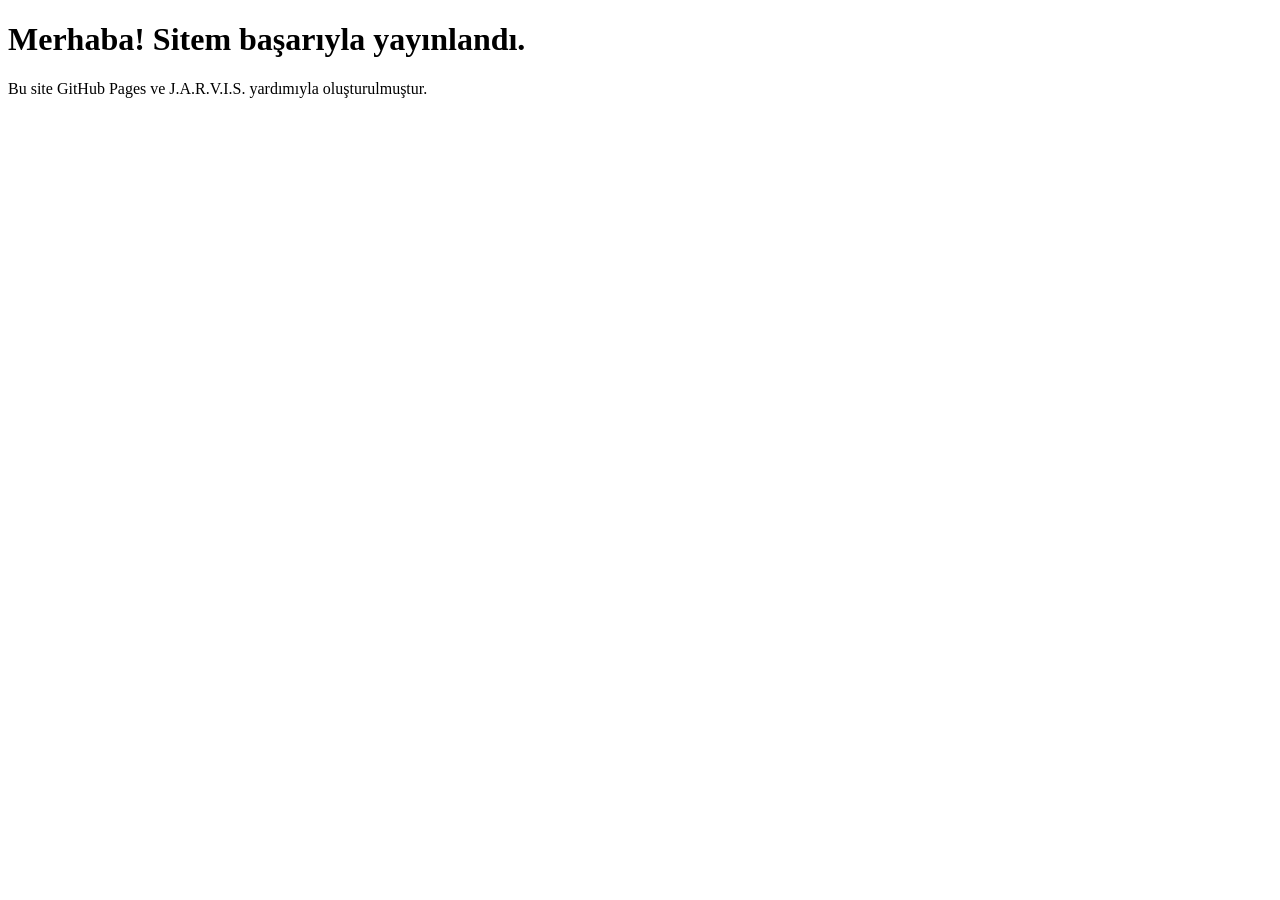
==== İndex.html @ a387bfae "Create initial HTML structure for the site" ====
<!DOCTYPE html>
<html lang="tr">
<head>
    <meta charset="UTF-8">
    <meta name="viewport" content="width=device-width, initial-scale=1.0">
    <title>JARVIS FATIH AI</title>
</head>
<body>
    <h1>Merhaba! Sitem başarıyla yayınlandı.</h1>
    <p>Bu site GitHub Pages ve J.A.R.V.I.S. yardımıyla oluşturulmuştur.</p>
</body>
</html>
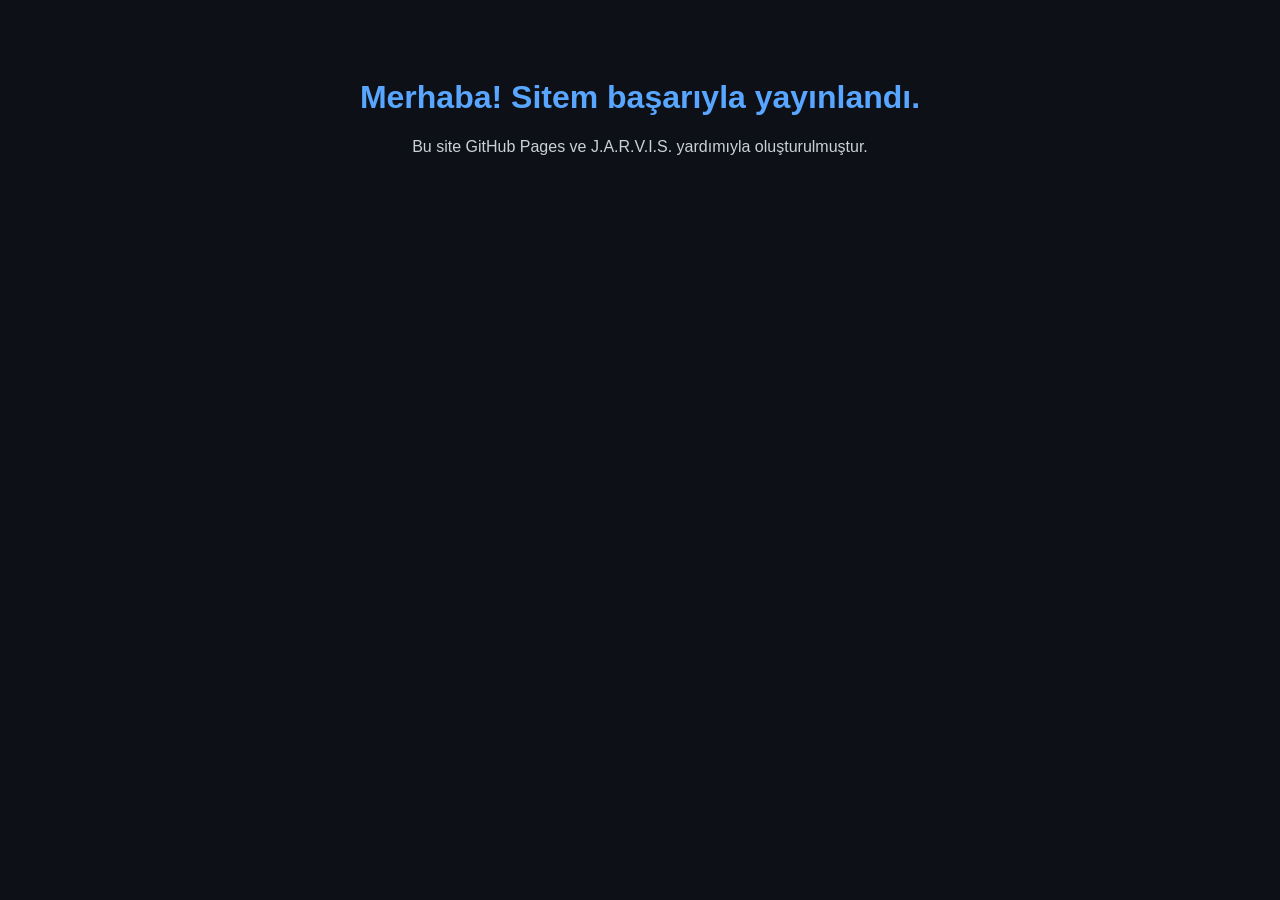
==== commit b489630d: "Update İndex.html" ====
--- a/İndex.html
+++ b/İndex.html
@@ -4,9 +4,11 @@
     <meta charset="UTF-8">
     <meta name="viewport" content="width=device-width, initial-scale=1.0">
     <title>JARVIS FATIH AI</title>
+    <link rel="stylesheet" href="style.css">
 </head>
 <body>
     <h1>Merhaba! Sitem başarıyla yayınlandı.</h1>
     <p>Bu site GitHub Pages ve J.A.R.V.I.S. yardımıyla oluşturulmuştur.</p>
+    <script src="script.js"></script>
 </body>
 </html>
--- a/style.css
+++ b/style.css
@@ -0,0 +1,11 @@
+body {
+    background-color: #0d1117;
+    color: #c9d1d9;
+    font-family: Arial, sans-serif;
+    text-align: center;
+    padding-top: 50px;
+}
+
+h1 {
+    color: #58a6ff;
+}
